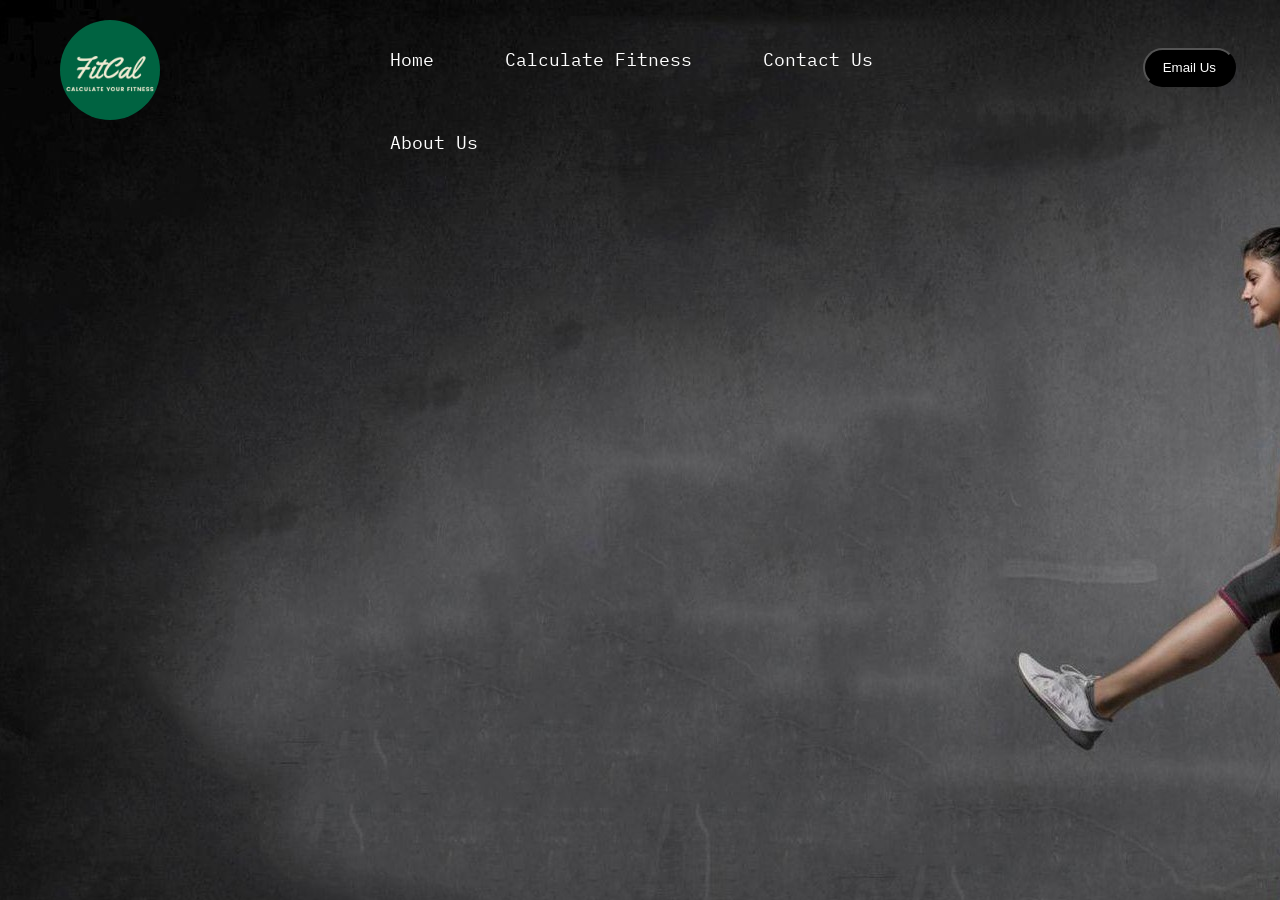
==== index.html @ 4c2bd6ab "first commit" ====
<!DOCTYPE html>
<html lang="en">
  <head>
    <meta charset="UTF-8" />
    <meta http-equiv="X-UA-Compatible" content="IE=edge" />
    <meta name="viewport" content="width=device-width, initial-scale=1.0" />
    <title>FitCal</title>
    <link rel="stylesheet" href="css/style.css" />
    <link rel="icon" href="img/titleIcon.png" type="image/x-icon" />
    <link rel="preconnect" href="https://fonts.googleapis.com">
<link rel="preconnect" href="https://fonts.gstatic.com" crossorigin>
<link href="https://fonts.googleapis.com/css2?family=IBM+Plex+Mono:wght@100&display=swap" rel="stylesheet">

    <style>
      body {
        margin: 0px;
        padding: 0px;
        background: url(img/4.jpg);
        font-family: 'IBM Plex Mono', monospace;
      }
      .left {
        display: inline-block;
        position: absolute;
        left: 60px;
        top: 20px;
        /* border: 2px solid red; */
      }
      .left img {
        width: 100px;
        border-radius: 50%;
      }
      .mid {
        display: block;
        width: 50%;
        margin: auto auto;
        font-size: large;
        /* border: 5px solid yellow; */
      }
      .right {
        position: absolute;
        right: 34px;
        top: 43px;
        display: inline-block;
        /* border: 2px solid yellow; */
      }
      .btn{
        margin: 5px 10px;
        background-color: black;
        color: white;
        padding: 10px 18px;
        border-radius: 20px;
        cursor: pointer;

      }

      .navbar {
        display: inline-block;
      }
      .navbar li {
        display: inline-block;
      }
      .navbar li a {
        color: white;
        display: inline-block;
        text-decoration: none;
        padding: 30px;
      }
      .navbar li a:hover,
      .navbar li a.active {
        text-decoration: underline;
        color: blueviolet;
      }
    </style>
  </head>
  <body>
    <header class="header">
      <!-- left div for logo -->
      <div class="left">
        <img src="img/FitCal.png" alt="" />
      </div>
      <!-- mid div for nav bar -->
      <div class="mid">
        <ul class="navbar">
          <li><a href="" class="=active">Home</a></li>
          <li><a href="" class="=active">Calculate Fitness</a></li>
          <li><a href="" class="=active">Contact Us</a></li>
          <li><a href="" class="=active">About Us</a></li>
        </ul>
      </div>
      <!-- right div for button -->
      <div class="right">
        <button class="btn">Email Us</button>
      </div>
    </header>
  </body>
</html>
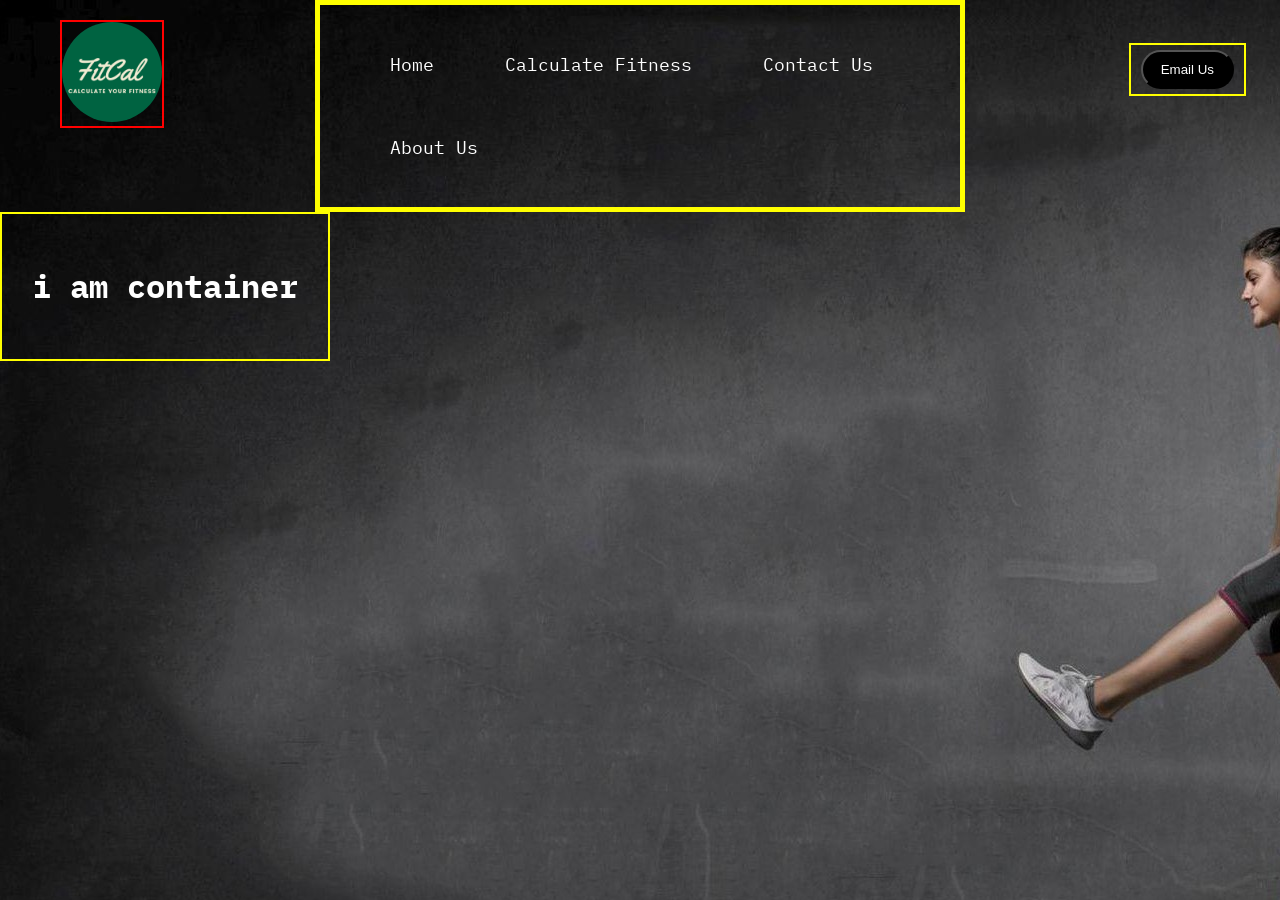
==== commit 39a4b715: "new commit" ====
--- a/index.html
+++ b/index.html
@@ -23,7 +23,7 @@
         position: absolute;
         left: 60px;
         top: 20px;
-        /* border: 2px solid red; */
+        border: 2px solid red;
       }
       .left img {
         width: 100px;
@@ -34,14 +34,14 @@
         width: 50%;
         margin: auto auto;
         font-size: large;
-        /* border: 5px solid yellow; */
+        border: 5px solid yellow;
       }
       .right {
         position: absolute;
         right: 34px;
         top: 43px;
         display: inline-block;
-        /* border: 2px solid yellow; */
+        border: 2px solid yellow;
       }
       .btn{
         margin: 5px 10px;
@@ -50,9 +50,9 @@
         padding: 10px 18px;
         border-radius: 20px;
         cursor: pointer;
-
+        
       }
-
+      
       .navbar {
         display: inline-block;
       }
@@ -68,7 +68,14 @@
       .navbar li a:hover,
       .navbar li a.active {
         text-decoration: underline;
-        color: blueviolet;
+        color: rgb(96, 95, 98);
+      }
+      .container {
+        color: white;
+        display: inline-block;
+        text-decoration: none;
+        padding: 30px;
+        border: 2px solid yellow;
       }
     </style>
   </head>
@@ -92,5 +99,10 @@
         <button class="btn">Email Us</button>
       </div>
     </header>
+    <div class="container">
+      <h1>
+        i am container
+      </h1>
+    </div>
   </body>
 </html>
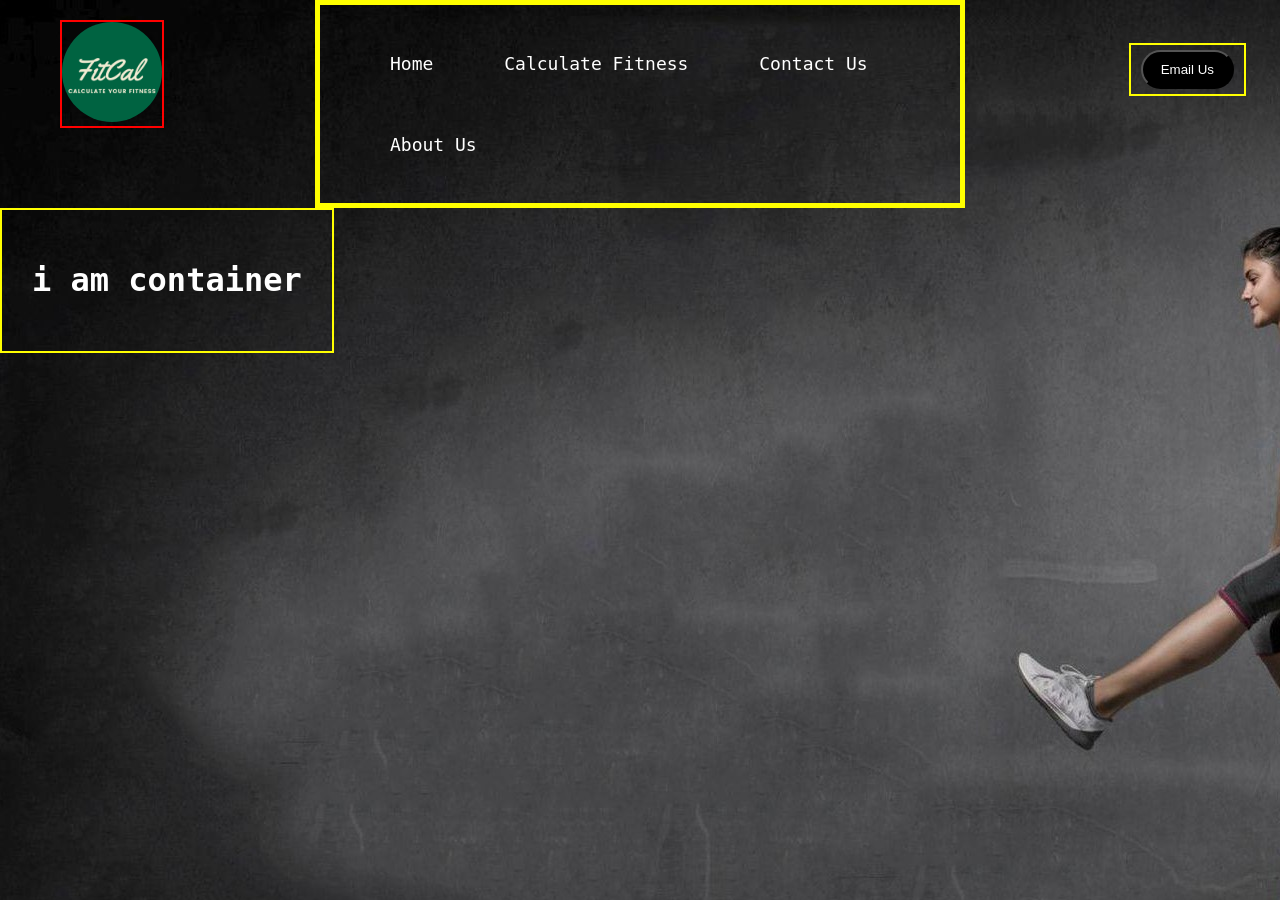
==== commit 48184e4c: "font chnage and about us names added Signed-off-by: prathamesh Padhye <prathameshpadhye743@gmail.com" ====
--- a/index.html
+++ b/index.html
@@ -8,9 +8,9 @@
     <link rel="stylesheet" href="css/style.css" />
     <link rel="icon" href="img/titleIcon.png" type="image/x-icon" />
     <link rel="preconnect" href="https://fonts.googleapis.com">
-<link rel="preconnect" href="https://fonts.gstatic.com" crossorigin>
-<link href="https://fonts.googleapis.com/css2?family=IBM+Plex+Mono:wght@100&display=swap" rel="stylesheet">
-
+    <link rel="preconnect" href="https://fonts.gstatic.com" crossorigin>
+    <link href="https://fonts.googleapis.com/css2?family=Roboto:wght@500&family=Source+Sans+Pro:wght@300;400&display=swap" rel="stylesheet">
+<link rel="stylesheet" href="style.css" />
     <style>
       body {
         margin: 0px;
@@ -18,65 +18,14 @@
         background: url(img/4.jpg);
         font-family: 'IBM Plex Mono', monospace;
       }
-      .left {
-        display: inline-block;
-        position: absolute;
-        left: 60px;
-        top: 20px;
-        border: 2px solid red;
-      }
-      .left img {
-        width: 100px;
-        border-radius: 50%;
-      }
-      .mid {
-        display: block;
-        width: 50%;
-        margin: auto auto;
-        font-size: large;
-        border: 5px solid yellow;
-      }
-      .right {
-        position: absolute;
-        right: 34px;
-        top: 43px;
-        display: inline-block;
-        border: 2px solid yellow;
-      }
-      .btn{
-        margin: 5px 10px;
-        background-color: black;
-        color: white;
-        padding: 10px 18px;
-        border-radius: 20px;
-        cursor: pointer;
-        
-      }
-      
-      .navbar {
-        display: inline-block;
-      }
-      .navbar li {
-        display: inline-block;
-      }
-      .navbar li a {
-        color: white;
-        display: inline-block;
-        text-decoration: none;
-        padding: 30px;
-      }
-      .navbar li a:hover,
-      .navbar li a.active {
-        text-decoration: underline;
-        color: rgb(96, 95, 98);
-      }
-      .container {
-        color: white;
-        display: inline-block;
-        text-decoration: none;
-        padding: 30px;
-        border: 2px solid yellow;
-      }
+      .indcontainer {
+    color: white;
+    display: inline-block;
+    text-decoration: none;
+    padding: 30px;
+    border: 2px solid yellow;
+  }
+
     </style>
   </head>
   <body>
@@ -88,10 +37,10 @@
       <!-- mid div for nav bar -->
       <div class="mid">
         <ul class="navbar">
-          <li><a href="" class="=active">Home</a></li>
+          <li><a href="index.html" class="=active">Home</a></li>
           <li><a href="" class="=active">Calculate Fitness</a></li>
           <li><a href="" class="=active">Contact Us</a></li>
-          <li><a href="" class="=active">About Us</a></li>
+          <li><a href="About Us.html" class="=active">About Us</a></li>
         </ul>
       </div>
       <!-- right div for button -->
@@ -99,7 +48,7 @@
         <button class="btn">Email Us</button>
       </div>
     </header>
-    <div class="container">
+    <div class="indcontainer">
       <h1>
         i am container
       </h1>
--- a/css/style.css
+++ b/css/style.css
@@ -0,0 +1,54 @@
+
+  .left {
+    display: inline-block;
+    position: absolute;
+    left: 60px;
+    top: 20px;
+    border: 2px solid red;
+  }
+  .left img {
+    width: 100px;
+    border-radius: 50%;
+  }
+  .mid {
+    display: block;
+    width: 50%;
+    margin: auto auto;
+    font-size: large;
+    border: 5px solid yellow;
+  }
+  .right {
+    position: absolute;
+    right: 34px;
+    top: 43px;
+    display: inline-block;
+    border: 2px solid yellow;
+  }
+  .btn{
+    margin: 5px 10px;
+    background-color: black;
+    color: white;
+    padding: 10px 18px;
+    border-radius: 20px;
+    cursor: pointer;
+    
+  }
+  
+  .navbar {
+    display: inline-block;
+  }
+  .navbar li {
+    display: inline-block;
+  }
+  .navbar li a {
+    color: white;
+    display: inline-block;
+    text-decoration: none;
+    padding: 30px;
+  }
+  .navbar li a:hover,
+  .navbar li a.active {
+    text-decoration: underline;
+    color: rgb(96, 95, 98);
+  }
+  
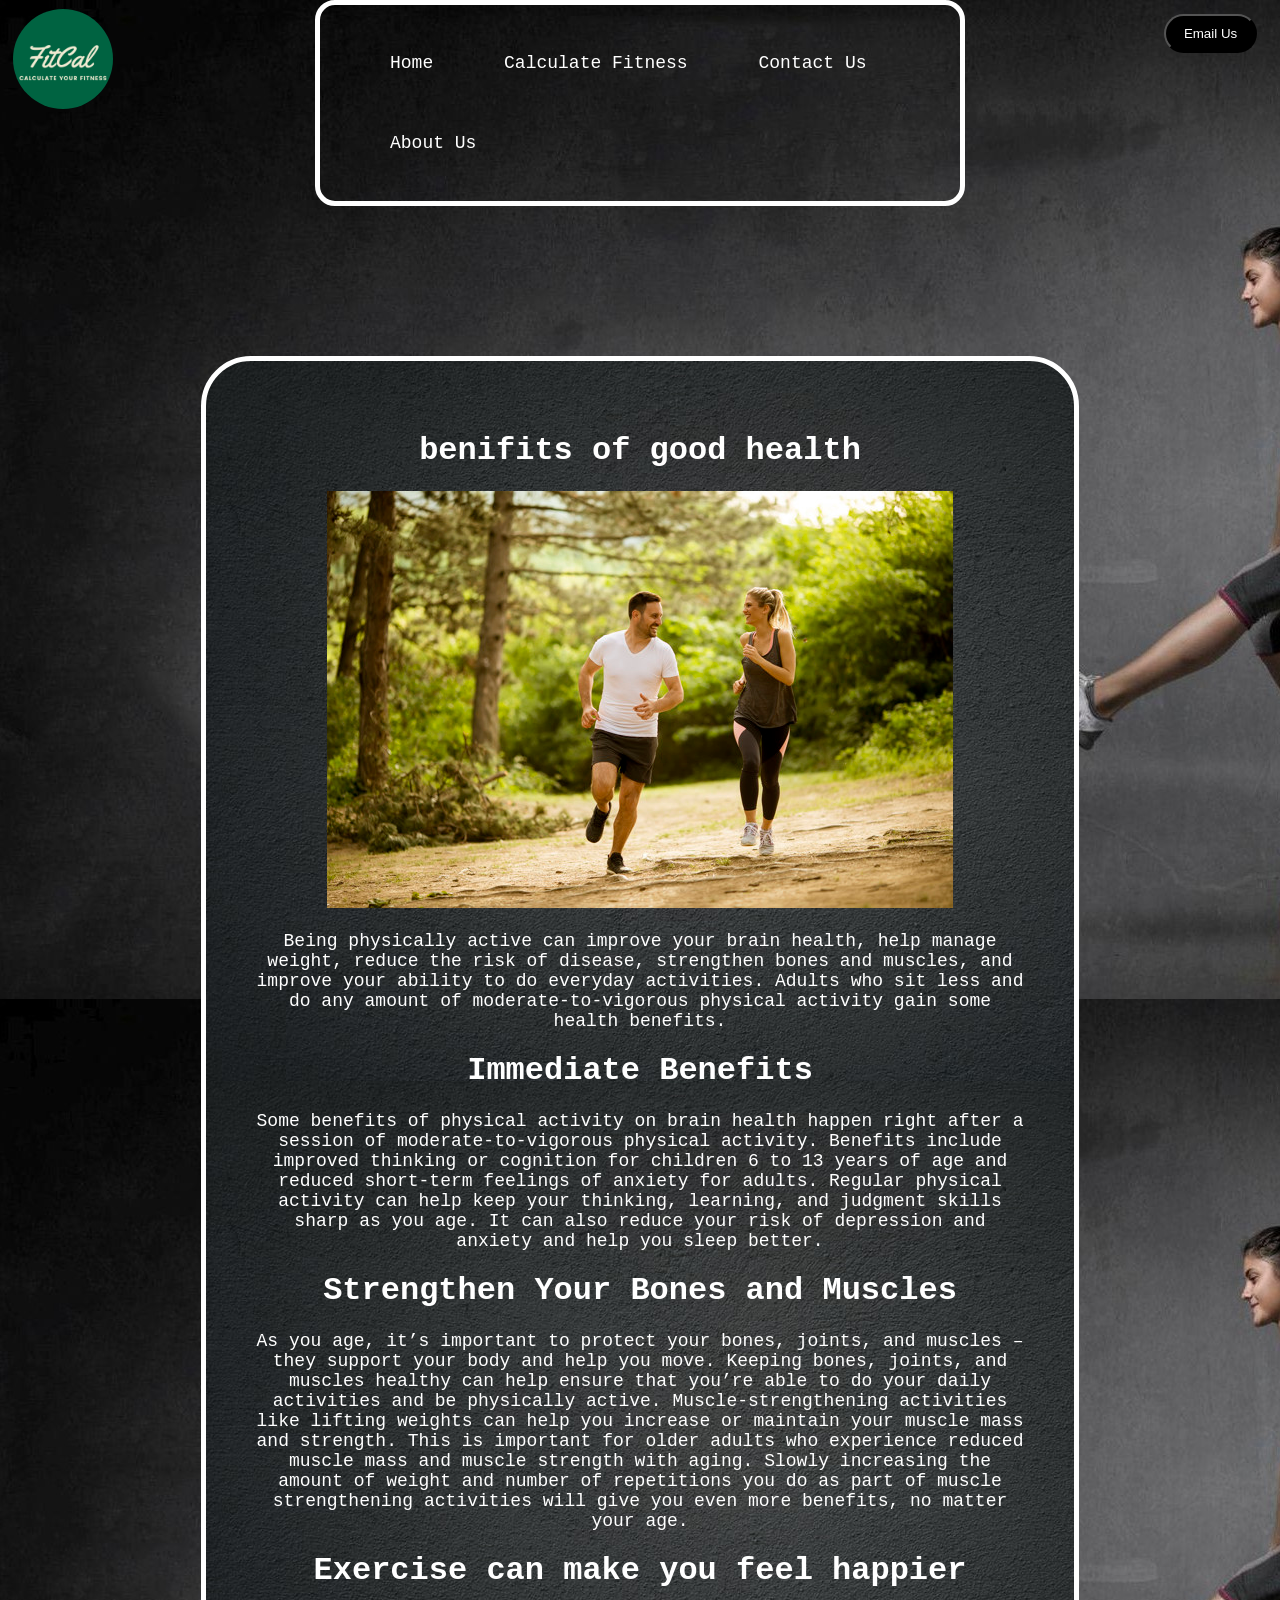
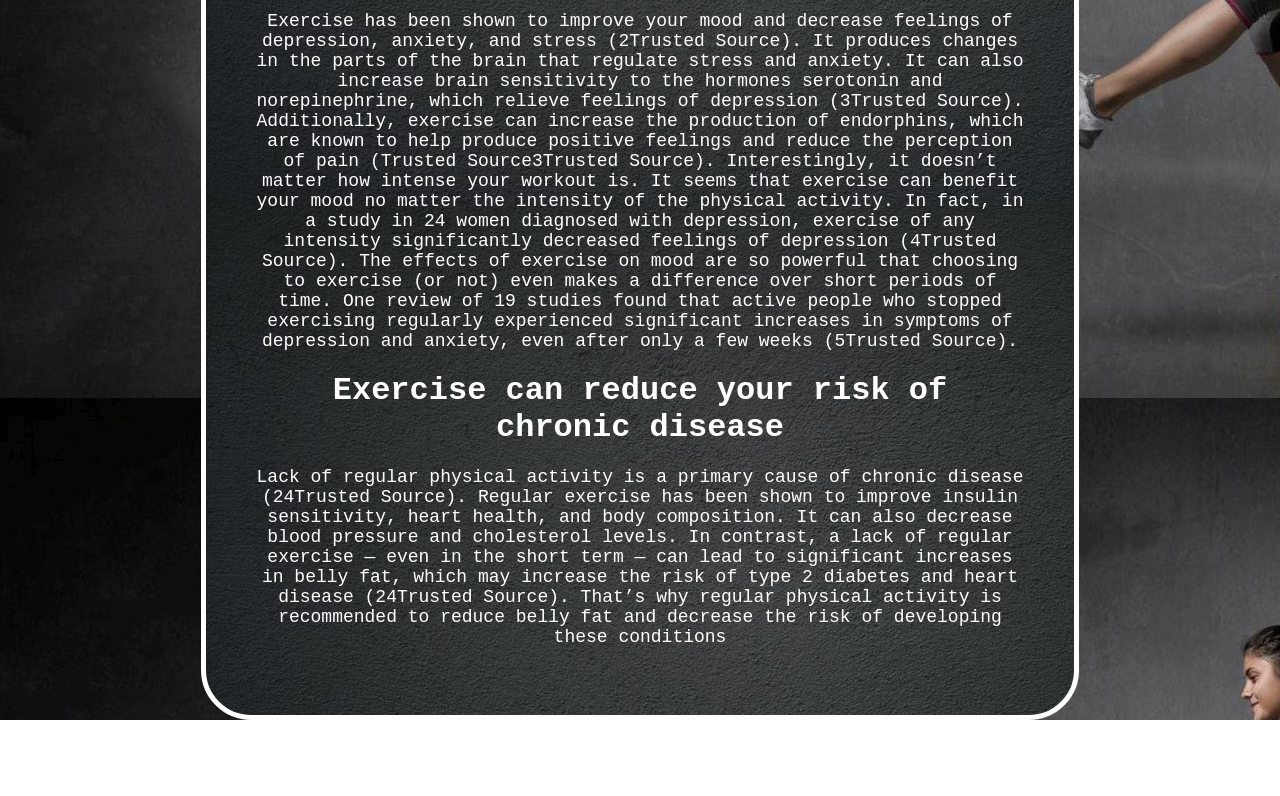
==== commit 111e0a5c: "Signed-off-by: prathamesh Padhye <prathameshpadhye743@gmail.com>" ====
--- a/index.html
+++ b/index.html
@@ -7,25 +7,61 @@
     <title>FitCal</title>
     <link rel="stylesheet" href="css/style.css" />
     <link rel="icon" href="img/titleIcon.png" type="image/x-icon" />
-    <link rel="preconnect" href="https://fonts.googleapis.com">
-    <link rel="preconnect" href="https://fonts.gstatic.com" crossorigin>
-    <link href="https://fonts.googleapis.com/css2?family=Roboto:wght@500&family=Source+Sans+Pro:wght@300;400&display=swap" rel="stylesheet">
-<link rel="stylesheet" href="style.css" />
+    <link rel="preconnect" href="https://fonts.googleapis.com" />
+    <link rel="preconnect" href="https://fonts.gstatic.com" crossorigin />
+    <link
+      href="https://fonts.googleapis.com/css2?family=Roboto:wght@500&family=Source+Sans+Pro:wght@300;400&display=swap"
+      rel="stylesheet"
+    />
+    <link rel="stylesheet" href="style.css" />
     <style>
       body {
         margin: 0px;
         padding: 0px;
         background: url(img/4.jpg);
-        font-family: 'IBM Plex Mono', monospace;
+        font-family: "IBM Plex Mono", monospace;
       }
       .indcontainer {
-    color: white;
-    display: inline-block;
-    text-decoration: none;
-    padding: 30px;
-    border: 2px solid yellow;
-  }
-
+        border: 5px solid white;
+        width: 50%;
+        margin: auto auto;
+        padding: 50px;
+        border-radius: 50px;
+      }
+      .indcontainer h1 {
+        color: white;
+        text-align: center;
+      }
+      .indcontainer h3 {
+        color: white;
+        text-align: center;
+      }
+      .indcontainer p {
+        color: white;
+        text-align: center;
+      }
+      .empty {
+        height: 150px;
+        width: 100%;
+        /* border: 5px solid white; */
+      }
+      .infocontainer {
+        border: 5px solid white;
+        width: 60%;
+        margin: auto auto;
+        padding: 50px;
+        border-radius: 50px;
+        background: url(img/gray.jpeg) ;
+      }
+      .infocontainer h1 {
+        color: white;
+        text-align: center;
+      }
+      .infocontainer p {
+        color: white;
+        text-align: center;
+        font-size: large;
+      }
     </style>
   </head>
   <body>
@@ -38,8 +74,8 @@
       <div class="mid">
         <ul class="navbar">
           <li><a href="index.html" class="=active">Home</a></li>
-          <li><a href="" class="=active">Calculate Fitness</a></li>
-          <li><a href="" class="=active">Contact Us</a></li>
+          <li><a href="Fitness.html" class="=active">Calculate Fitness</a></li>
+          <li><a href="Contact.html" class="=active">Contact Us</a></li>
           <li><a href="About Us.html" class="=active">About Us</a></li>
         </ul>
       </div>
@@ -48,10 +84,79 @@
         <button class="btn">Email Us</button>
       </div>
     </header>
-    <div class="indcontainer">
-      <h1>
-        i am container
-      </h1>
+    <div class="empty"></div>
+    <div class="infocontainer">
+      <h1>benifits of good health</h1>
+      <div>
+        <center>
+          <img src="img/health.jpg" alt="image not found" />
+        </center>
+      </div>
+      <div>
+        <p>
+          Being physically active can improve your brain health, help manage
+          weight, reduce the risk of disease, strengthen bones and muscles, and
+          improve your ability to do everyday activities. Adults who sit less
+          and do any amount of moderate-to-vigorous physical activity gain some
+          health benefits.
+        </p>
+        <h1>Immediate Benefits</h1>
+        <p>
+          Some benefits of physical activity on brain health happen right after
+          a session of moderate-to-vigorous physical activity. Benefits include
+          improved thinking or cognition for children 6 to 13 years of age and
+          reduced short-term feelings of anxiety for adults. Regular physical
+          activity can help keep your thinking, learning, and judgment skills
+          sharp as you age. It can also reduce your risk of depression and
+          anxiety and help you sleep better.
+        </p>
+        <h1>Strengthen Your Bones and Muscles</h1>
+        <p>
+          As you age, it’s important to protect your bones, joints, and muscles
+          – they support your body and help you move. Keeping bones, joints, and
+          muscles healthy can help ensure that you’re able to do your daily
+          activities and be physically active. Muscle-strengthening activities
+          like lifting weights can help you increase or maintain your muscle
+          mass and strength. This is important for older adults who experience
+          reduced muscle mass and muscle strength with aging. Slowly increasing
+          the amount of weight and number of repetitions you do as part of
+          muscle strengthening activities will give you even more benefits, no
+          matter your age.
+        </p>
+        <h1>Exercise can make you feel happier</h1>
+        <p>
+          Exercise has been shown to improve your mood and decrease feelings of
+          depression, anxiety, and stress (2Trusted Source). It produces changes
+          in the parts of the brain that regulate stress and anxiety. It can
+          also increase brain sensitivity to the hormones serotonin and
+          norepinephrine, which relieve feelings of depression (3Trusted
+          Source). Additionally, exercise can increase the production of
+          endorphins, which are known to help produce positive feelings and
+          reduce the perception of pain (Trusted Source3Trusted Source).
+          Interestingly, it doesn’t matter how intense your workout is. It seems
+          that exercise can benefit your mood no matter the intensity of the
+          physical activity. In fact, in a study in 24 women diagnosed with
+          depression, exercise of any intensity significantly decreased feelings
+          of depression (4Trusted Source). The effects of exercise on mood are
+          so powerful that choosing to exercise (or not) even makes a difference
+          over short periods of time. One review of 19 studies found that active
+          people who stopped exercising regularly experienced significant
+          increases in symptoms of depression and anxiety, even after only a few
+          weeks (5Trusted Source).
+        </p>
+        <h1>Exercise can reduce your risk of chronic disease</h1>
+        <p>
+          Lack of regular physical activity is a primary cause of chronic
+          disease (24Trusted Source). Regular exercise has been shown to improve
+          insulin sensitivity, heart health, and body composition. It can also
+          decrease blood pressure and cholesterol levels. In contrast, a lack of
+          regular exercise — even in the short term — can lead to significant
+          increases in belly fat, which may increase the risk of type 2 diabetes
+          and heart disease (24Trusted Source). That’s why regular physical
+          activity is recommended to reduce belly fat and decrease the risk of
+          developing these conditions
+        </p>
+      </div>
     </div>
   </body>
 </html>
--- a/css/style.css
+++ b/css/style.css
@@ -2,9 +2,9 @@
   .left {
     display: inline-block;
     position: absolute;
-    left: 60px;
-    top: 20px;
-    border: 2px solid red;
+    left: 1%;
+    top: 1%;
+    /* border: 2px solid red; */
   }
   .left img {
     width: 100px;
@@ -15,14 +15,15 @@
     width: 50%;
     margin: auto auto;
     font-size: large;
-    border: 5px solid yellow;
+    border: 5px solid white;
+    border-radius: 20px;
   }
   .right {
     position: absolute;
-    right: 34px;
-    top: 43px;
+    right: 1%;
+    top: 1%;
     display: inline-block;
-    border: 2px solid yellow;
+    /* border: 2px solid yellow; */
   }
   .btn{
     margin: 5px 10px;
@@ -50,5 +51,4 @@
   .navbar li a.active {
     text-decoration: underline;
     color: rgb(96, 95, 98);
-  }
-  +  }
